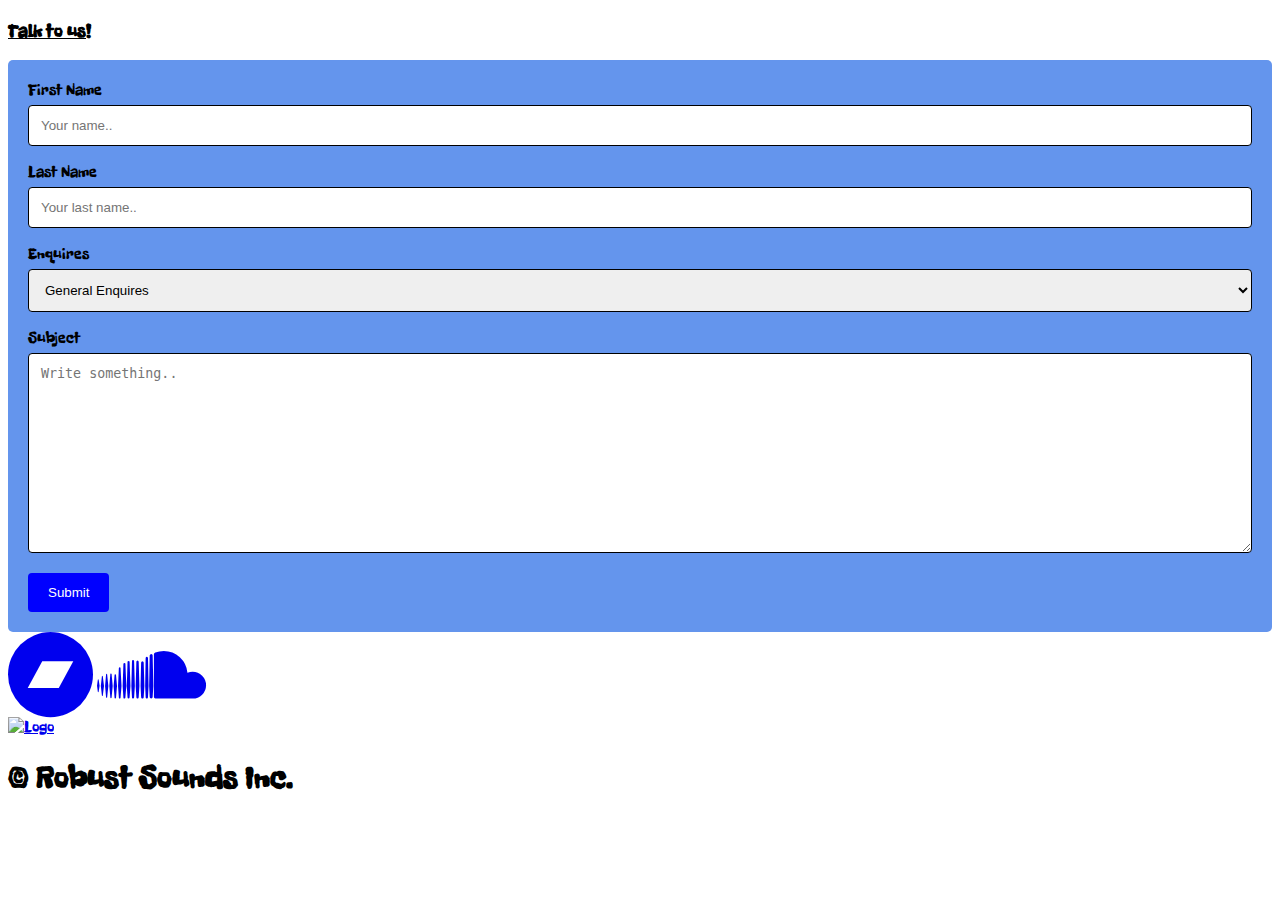
==== contactpage.html @ 77c110c5 "Update Contacpage.html" ====
<!DOCTYPE html>
<html>
<head>
<meta name="viewport" content="width=device-width, initial-scale=1">
<link rel="stylesheet" href="https://cdnjs.cloudflare.com/ajax/libs/font-awesome/4.7.0/css/font-awesome.min.css">
<link rel="preconnect" href="https://fonts.gstatic.com">
<link href="https://fonts.googleapis.com/css2?family=Freckle+Face&display=swap" rel="stylesheet"> 
<style>
body {font-family: freckle face;}
* {box-sizing: border-box;}

input[type=text], select, textarea {
  width: 100%;
  height: fit-content;
  padding: 12px;
  border: 1px solid black;
  border-radius: 4px;
  box-sizing: border-box;
  margin-top: 6px;
  margin-bottom: 16px;
  resize: vertical;
}

input[type=submit] {
  background-color: blue;
  color: white;
  padding: 12px 20px;
  border: none;
  border-radius: 4px;
  cursor: pointer;
  border-color: black;
}

input[type=submit]:hover {
  background-color: green;
}

.container {
  border-radius: 5px;
  background-color: cornflowerblue;
  padding: 20px;
}

</style>
</head>
<body>

<h3><u>Talk to us!</u></h3>

<div class="container">
  <form action="/index.html">
    <label for="fname">First Name</label>
    <input type="text" id="fname" name="firstname" placeholder="Your name..">

    <label for="lname">Last Name</label>
    <input type="text" id="lname" name="lastname" placeholder="Your last name..">

    <label for="enquires">Enquires</label>
    <select id="enquires" name="enquires">
      <option value="General Enquires">General Enquires</option>
      <option value="Bookings">Bookings</option>
      <option value="Business">Label Submissions</option>
    </select>
    

    <label for="subject">Subject</label>
    <textarea id="subject" name="subject" placeholder="Write something.." style="height:200px"></textarea>
   

    <input type="submit" value="Submit" class="form_element send">
  </form>
</div>

</body>

<footer class="footer">
    <div class="text-center">
      <a href="https://bandcamp.com/robustsoundsrecords"><i class="fa fa-bandcamp" style="font-size: 85px;"></i></a>
      <a href="https://soundcloud.com/robustsoundsinc"><i class="fa fa-soundcloud" style="font-size: 85px;"></i></a>
    </div>
    <a href="index.html"><img src="/assets/Logo.png" width="150" height="150" title="RobustSounds" alt="Logo"></a>
    <h1>&copy Robust Sounds Inc.</h1>
  
</footer>

</html>
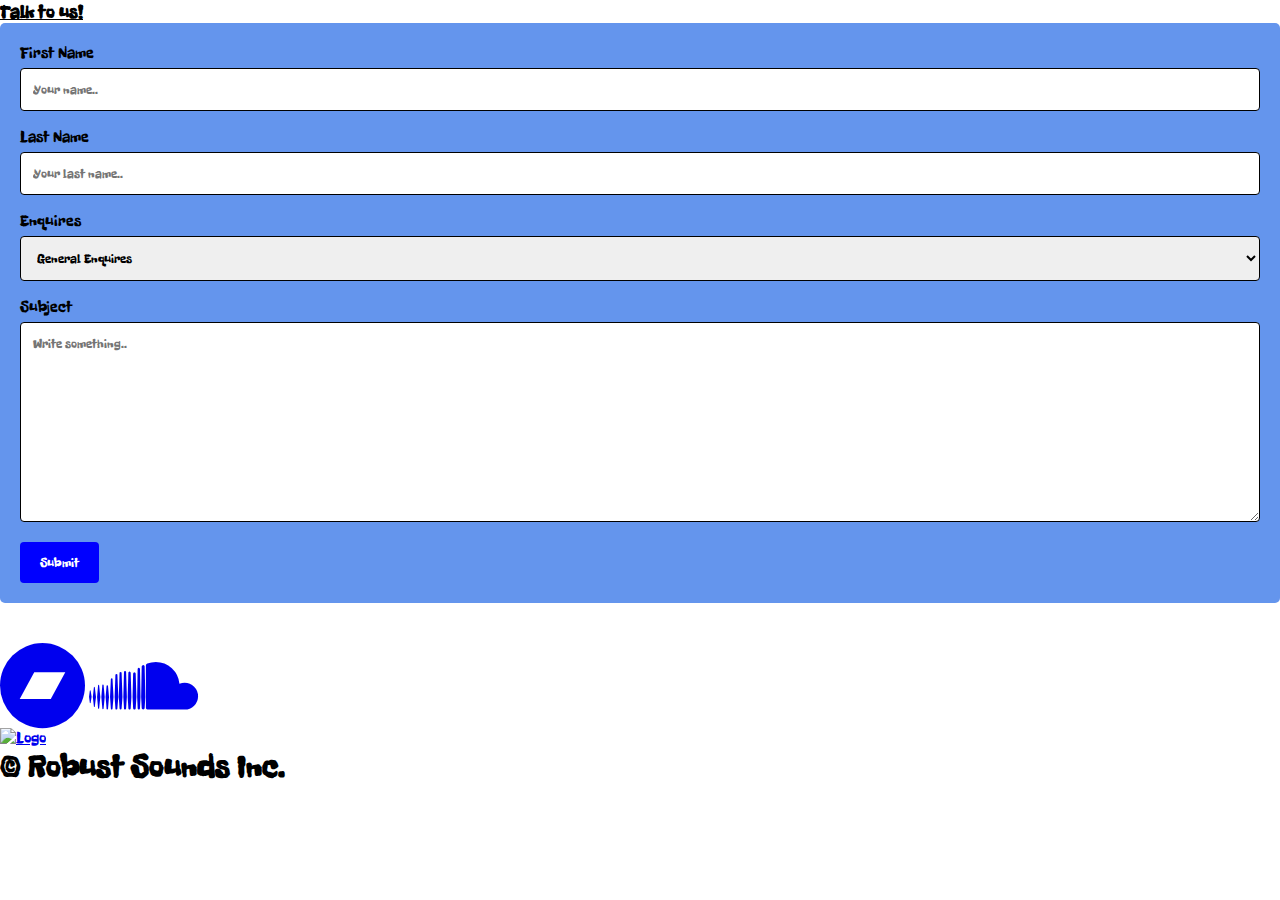
==== commit fed45951: "stylesheet link (fix)" ====
--- a/contactpage.html
+++ b/contactpage.html
@@ -1,10 +1,15 @@
 <!DOCTYPE html>
-<html>
+<html lang="en">
 <head>
-<meta name="viewport" content="width=device-width, initial-scale=1">
-<link rel="stylesheet" href="https://cdnjs.cloudflare.com/ajax/libs/font-awesome/4.7.0/css/font-awesome.min.css">
-<link rel="preconnect" href="https://fonts.gstatic.com">
+    <meta charset="UTF-8">
+    <meta http-equiv="X-UA-Compatible" content="IE=edge">
+    <meta name="viewport" content="width=device-width, initial-scale=1.0">
+    <link rel="stylesheet" href="style.css" type="text/css" />
+    <link href="https://cdn.jsdelivr.net/npm/bootstrap@5.0.0-beta3/dist/css/bootstrap.min.css" rel="stylesheet" integrity="sha384-eOJMYsd53ii+scO/bJGFsiCZc+5NDVN2yr8+0RDqr0Ql0h+rP48ckxlpbzKgwra6" crossorigin="anonymous">
+<link rel="preconnect" href="https://fonts.gstatic.com"> 
 <link href="https://fonts.googleapis.com/css2?family=Freckle+Face&display=swap" rel="stylesheet"> 
+    <link rel="stylesheet" href="https://cdnjs.cloudflare.com/ajax/libs/font-awesome/4.7.0/css/font-awesome.min.css">
+    <title>Contact Page</title>
 <style>
 body {font-family: freckle face;}
 * {box-sizing: border-box;}
--- a/style.css
+++ b/style.css
@@ -0,0 +1,132 @@
+*{
+    margin: 0;
+    padding: 0;
+    user-select: none;
+    box-sizing: border-box;
+ font-family: freckle face;
+
+}
+.jumbotron{
+   background-image: url("/imgs/RobustPoster.jpg");
+    background-size: cover;
+    background-position: center;}
+
+.jumbotron h1{
+    color: black;
+    font-size: 100px;
+    line-height: 1.5;
+    padding-top: 3%;
+}
+.nav-link:hover{
+    font-weight: 600;
+    color: cornflowerblue
+}
+.footer{
+    padding-top: 40px;
+}
+
+.img-logo{
+    padding-top: 10%;
+}
+.navbar-nav{
+    font-size: 60px ;
+    
+}
+
+.nav-link{
+    font-size: 50px;
+}
+.fa fa-bandcamp{
+    size: 90px;
+}
+.header h1{
+    text-align: center;
+    color: cornflowerblue;
+    font-size: 60px;
+}
+  
+  /* Position the image container (needed to position the left and right arrows) */
+  .container {
+    position: relative;
+  }
+  
+  /* Hide the images by default */
+  .mySlides {
+    display: none;
+  }
+  
+  /* Add a pointer when hovering over the thumbnail images */
+  .cursor {
+    cursor: pointer;
+  }
+  
+  /* Next & previous buttons */
+  .prev,
+  .next {
+    cursor: pointer;
+    position: absolute;
+    top: 40%;
+    width: auto;
+    padding: 16px;
+    margin-top: -50px;
+    color: white;
+    font-weight: bold;
+    font-size: 20px;
+    border-radius: 0 3px 3px 0;
+    user-select: none;
+    -webkit-user-select: none;
+  }
+  
+  /* Position the "next button" to the right */
+  .next {
+    right: 0;
+    border-radius: 3px 0 0 3px;
+  }
+  
+  /* On hover, add a black background color with a little bit see-through */
+  .prev:hover,
+  .next:hover {
+    background-color: rgba(0, 0, 0, 0.8);
+  }
+  
+  /* Number text (1/3 etc) */
+  .numbertext {
+    color: #f2f2f2;
+    font-size: 12px;
+    padding: 8px 12px;
+    position: absolute;
+    top: 0;
+  }
+  
+  /* Container for image text */
+  .caption-container {
+    text-align: center;
+    background-color: #222;
+    padding: 2px 16px;
+    color: white;
+  }
+  
+  .row:after {
+    content: "";
+    display: table;
+    clear: both;
+  }
+  
+  /* Six columns side by side */
+  .column {
+    float: left;
+    width: 16.66%;
+  }
+  
+  /* Add a transparency effect for thumnbail images */
+  .demo {
+    opacity: 0.6;
+  }
+  
+  .active,
+  .demo:hover {
+    opacity: 1;
+  }
+  .fa fa-bandcamp{
+    size: 90px;
+}
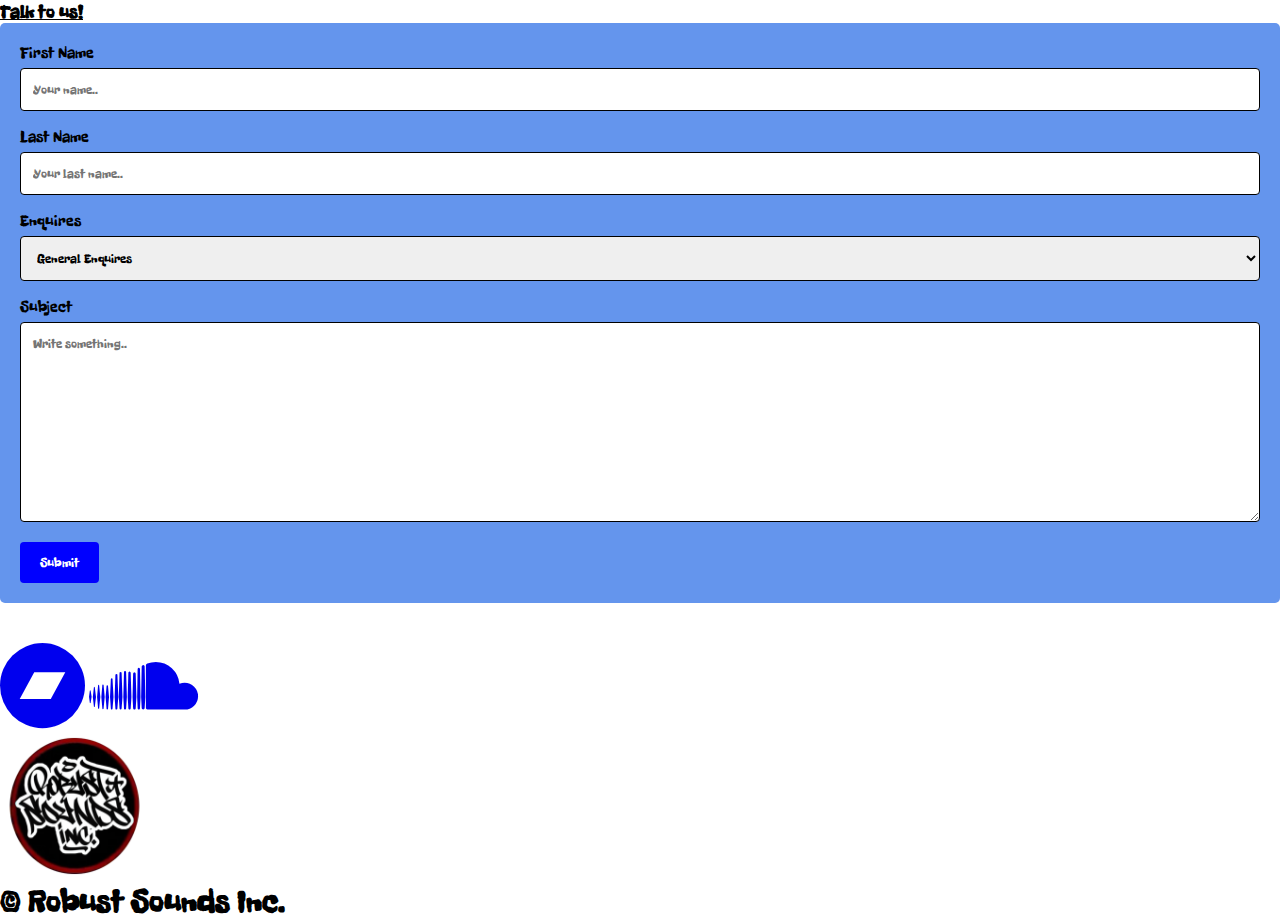
==== commit de77aad2: "logo png update" ====
--- a/contactpage.html
+++ b/contactpage.html
@@ -83,7 +83,7 @@
       <a href="https://bandcamp.com/robustsoundsrecords"><i class="fa fa-bandcamp" style="font-size: 85px;"></i></a>
       <a href="https://soundcloud.com/robustsoundsinc"><i class="fa fa-soundcloud" style="font-size: 85px;"></i></a>
     </div>
-    <a href="index.html"><img src="/assets/Logo.png" width="150" height="150" title="RobustSounds" alt="Logo"></a>
+    <a href="index.html"><img src="/imgs/Logo.png" width="150" height="150" title="RobustSounds" alt="Logo"></a>
     <h1>&copy Robust Sounds Inc.</h1>
   
 </footer>
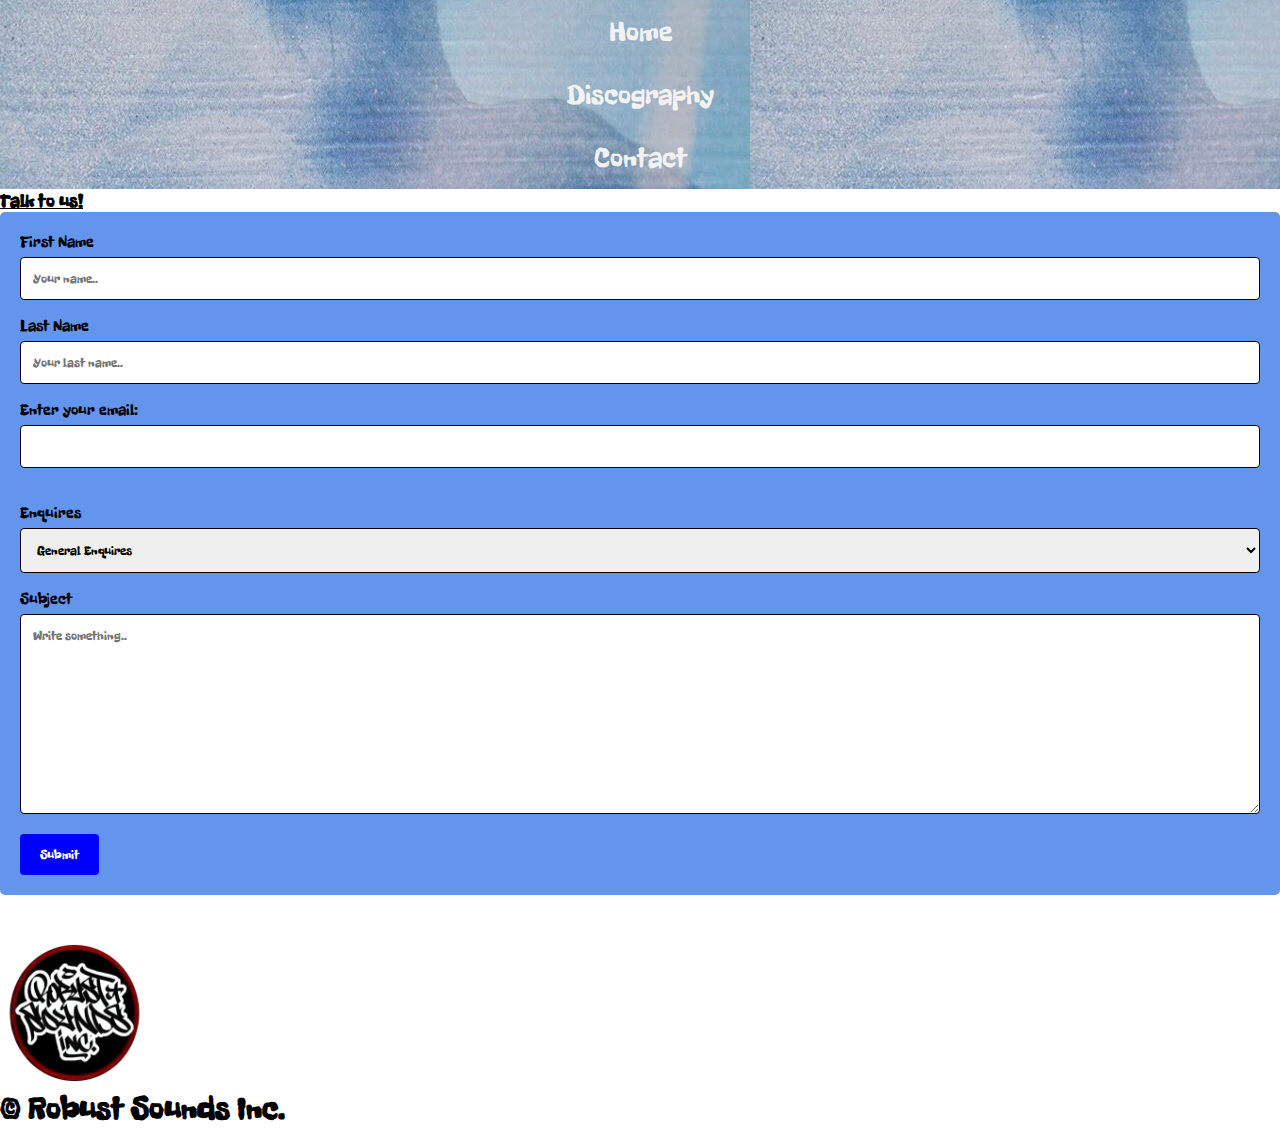
==== commit c47d334d: "updated contactpage takes you to success page" ====
--- a/contactpage.html
+++ b/contactpage.html
@@ -4,61 +4,36 @@
     <meta charset="UTF-8">
     <meta http-equiv="X-UA-Compatible" content="IE=edge">
     <meta name="viewport" content="width=device-width, initial-scale=1.0">
-    <link rel="stylesheet" href="style.css" type="text/css" />
+    <link rel="stylesheet" href="/static/style.css" type="text/css" />
     <link href="https://cdn.jsdelivr.net/npm/bootstrap@5.0.0-beta3/dist/css/bootstrap.min.css" rel="stylesheet" integrity="sha384-eOJMYsd53ii+scO/bJGFsiCZc+5NDVN2yr8+0RDqr0Ql0h+rP48ckxlpbzKgwra6" crossorigin="anonymous">
 <link rel="preconnect" href="https://fonts.gstatic.com"> 
 <link href="https://fonts.googleapis.com/css2?family=Freckle+Face&display=swap" rel="stylesheet"> 
     <link rel="stylesheet" href="https://cdnjs.cloudflare.com/ajax/libs/font-awesome/4.7.0/css/font-awesome.min.css">
     <title>Contact Page</title>
-<style>
-body {font-family: freckle face;}
-* {box-sizing: border-box;}
 
-input[type=text], select, textarea {
-  width: 100%;
-  height: fit-content;
-  padding: 12px;
-  border: 1px solid black;
-  border-radius: 4px;
-  box-sizing: border-box;
-  margin-top: 6px;
-  margin-bottom: 16px;
-  resize: vertical;
-}
-
-input[type=submit] {
-  background-color: blue;
-  color: white;
-  padding: 12px 20px;
-  border: none;
-  border-radius: 4px;
-  cursor: pointer;
-  border-color: black;
-}
-
-input[type=submit]:hover {
-  background-color: green;
-}
-
-.container {
-  border-radius: 5px;
-  background-color: cornflowerblue;
-  padding: 20px;
-}
-
-</style>
 </head>
 <body>
+    <div id="navbar">
+        <a href="index.html">Home</a>
+        <a href="discography.html">Discography</a>
+        <a href="contactpage.html">Contact</a>
+      </div> 
+    
 
 <h3><u>Talk to us!</u></h3>
 
-<div class="container">
-  <form action="/index.html">
+<div class="containertwo">
+  <form action="/successpage.html">
     <label for="fname">First Name</label>
-    <input type="text" id="fname" name="firstname" placeholder="Your name..">
+    <input type="text" id="fname" name="firstname"  placeholder="Your name.." required>
 
     <label for="lname">Last Name</label>
-    <input type="text" id="lname" name="lastname" placeholder="Your last name..">
+    <input type="text" id="lname" name="lastname" placeholder="Your last name.." required>
+
+    <label for="email">Enter your email:</label>
+    <input type="email" id="email" name="email" required> 
+    <br>
+    <br>
 
     <label for="enquires">Enquires</label>
     <select id="enquires" name="enquires">
@@ -80,10 +55,8 @@
 
 <footer class="footer">
     <div class="text-center">
-      <a href="https://bandcamp.com/robustsoundsrecords"><i class="fa fa-bandcamp" style="font-size: 85px;"></i></a>
-      <a href="https://soundcloud.com/robustsoundsinc"><i class="fa fa-soundcloud" style="font-size: 85px;"></i></a>
     </div>
-    <a href="index.html"><img src="/imgs/Logo.png" width="150" height="150" title="RobustSounds" alt="Logo"></a>
+    <a href="index.html"><img src="/static/imgs/Logo.png" width="150" height="150" title="RobustSounds" alt="Logo"></a>
     <h1>&copy Robust Sounds Inc.</h1>
   
 </footer>
--- a/static/style.css
+++ b/static/style.css
@@ -0,0 +1,313 @@
+*{
+    margin: 0;
+    padding: 0;
+    user-select: none;
+    box-sizing: border-box;
+ font-family: freckle face;
+
+}
+.jumbotron{
+   background-image: url("/static/imgs/RobustPoster.jpg");
+    background-size: cover;
+    background-position: center;}
+
+.jumbotron h1{
+    color: black;
+    font-size: 100px;
+    line-height: 1.5;
+    padding-top: 3%;
+}
+.nav-link:hover{
+    font-weight: 600;
+    color: cornflowerblue
+}
+.footer{
+    padding-top: 40px;
+}
+
+.img-logo{
+    padding-top: 10%;
+}
+.navbar-nav{
+    font-size: 60px ;
+    
+}
+
+.nav-link{
+    font-size: 50px;
+}
+.fa fa-bandcamp{
+    size: 90px;
+}
+/* Contact Page styling */
+body {font-family: freckle face;}
+* {box-sizing: border-box;}
+
+input[type=text], select, textarea {
+  width: 100%;
+  height: fit-content;
+  padding: 12px;
+  border: 1px solid black;
+  border-radius: 4px;
+  box-sizing: border-box;
+  margin-top: 6px;
+  margin-bottom: 16px;
+  resize: vertical;
+}
+
+input[type=submit] {
+  background-color: blue;
+  color: white;
+  padding: 12px 20px;
+  border: none;
+  border-radius: 4px;
+  cursor: pointer;
+  border-color: black;
+}
+input[type=email] {
+    width: 100%;
+    height: fit-content;
+    padding: 12px;
+    border: 1px solid black;
+    border-radius: 4px;
+    box-sizing: border-box;
+    margin-top: 6px;
+    margin-bottom: 16px;
+    resize: vertical;
+
+}
+
+input[type=submit]:hover {
+  background-color: green;
+}
+
+.containertwo {
+  border-radius: 5px;
+  background-color: cornflowerblue;
+  padding: 20px;
+}
+
+
+
+#navbar {
+    overflow: hidden;
+    background-image: url("/static/imgs/mist.jpg");
+  }
+  
+  #navbar a {
+    float: center;
+    display: block;
+    color: #f2f2f2;
+    text-align: center;
+    font-size: 28px;
+    padding: 14px;
+    text-decoration: none;
+  }
+  
+  .main p{
+      text-align: center;
+      width: 100%;
+      font-size: 135%;
+  }
+  
+  .content {
+    padding: 16px;
+  }
+  
+  /* Sticky class is added to the navbar with JS when it reaches its scroll position */
+  .sticky {
+    position: fixed;
+    top: 0;
+    width: 100%;
+  }
+  
+  .sticky + .content {
+    padding-top: 60px;
+  }
+  .header h1{
+  font-style: normal;
+  color: cornflowerblue;
+  text-align: center;
+  font-size: 90px;
+  }
+  .responsive {
+    width: 100%;
+    max-width: 400px;
+    height: auto;
+  }
+
+
+/* Merchandise Page*/
+.main{
+    background-image: url(/static/imgs/vapour.jpeg);
+}
+
+  
+
+
+.header h1{
+    text-align: center;
+    color: cornflowerblue;
+    font-size: 60px;
+}
+  
+  /* Position the image container (needed to position the left and right arrows) */
+  .container {
+    position: relative;
+  }
+  
+  /* Hide the images by default */
+  .mySlides {
+    display: none;
+  }
+  
+  /* Add a pointer when hovering over the thumbnail images */
+  .cursor {
+    cursor: pointer;
+  }
+  
+  /* Next & previous buttons */
+  .prev,
+  .next {
+    cursor: pointer;
+    position: absolute;
+    top: 40%;
+    width: auto;
+    padding: 16px;
+    margin-top: -50px;
+    color: white;
+    font-weight: bold;
+    font-size: 20px;
+    border-radius: 0 3px 3px 0;
+    user-select: none;
+    -webkit-user-select: none;
+  }
+  
+  /* Position the "next button" to the right */
+  .next {
+    right: 0;
+    border-radius: 3px 0 0 3px;
+  }
+  
+  /* On hover, add a black background color with a little bit see-through */
+  .prev:hover,
+  .next:hover {
+    background-color: rgba(0, 0, 0, 0.8);
+  }
+  
+  /* Number text (1/3 etc) */
+  .numbertext {
+    color: #f2f2f2;
+    font-size: 12px;
+    padding: 8px 12px;
+    position: absolute;
+    top: 0;
+  }
+  
+  /* Container for image text */
+  .caption-container {
+    text-align: center;
+    background-color: #222;
+    padding: 2px 16px;
+    color: white;
+  }
+  
+  .row:after {
+    content: "";
+    display: table;
+    clear: both;
+  }
+  
+  /* Six columns side by side */
+  .column {
+    float: left;
+    width: 16.66%;
+  }
+  
+  /* Add a transparency effect for thumnbail images */
+  .demo {
+    opacity: 0.6;
+  }
+  
+  .active,
+  .demo:hover {
+    opacity: 1;
+  }
+  .fa fa-bandcamp{
+    size: 90px;
+}
+
+/* Credit Card Payment form(W3 Schools) */
+.credit-card-box .panel-title {
+    display: inline;
+    font-weight: bold;
+}
+.credit-card-box .form-control.error {
+    border-color: red;
+    outline: 0;
+    box-shadow: inset 0 1px 1px rgba(0,0,0,0.075),0 0 8px rgba(255,0,0,0.6);
+}
+.credit-card-box label.error {
+  font-weight: bold;
+  color: red;
+  padding: 2px 8px;
+  margin-top: 2px;
+}
+.credit-card-box .payment-errors {
+  font-weight: bold;
+  color: red;
+  padding: 2px 8px;
+  margin-top: 2px;
+}
+.credit-card-box label {
+    display: block;
+}
+
+.credit-card-box .display-table {
+    display: table;
+}
+.credit-card-box .display-tr {
+    display: table-row;
+}
+.credit-card-box .display-td {
+    display: table-cell;
+    vertical-align: middle;
+    width: 50%;
+}
+.credit-card-box .panel-heading img {
+    min-width: 180px;
+}
+/* Discography */
+        .bd-placeholder-img {
+          font-size: 1.125rem;
+          text-anchor: middle;
+          -webkit-user-select: none;
+          -moz-user-select: none;
+          user-select: none;
+        }
+  
+        @media (min-width: 768px) {
+          .bd-placeholder-img-lg {
+            font-size: 3.5rem;
+          }
+        }
+
+     
+
+        main{
+            background-image: url(/static/imgs/mono.JPG)
+          
+        }
+       .mb-1{
+           font-size: 170%;
+       }
+       .album-text{
+           font-size: 170%;
+           color: white;
+       }
+       btn btn-outline-primary{
+    
+       }
+   
+
+  